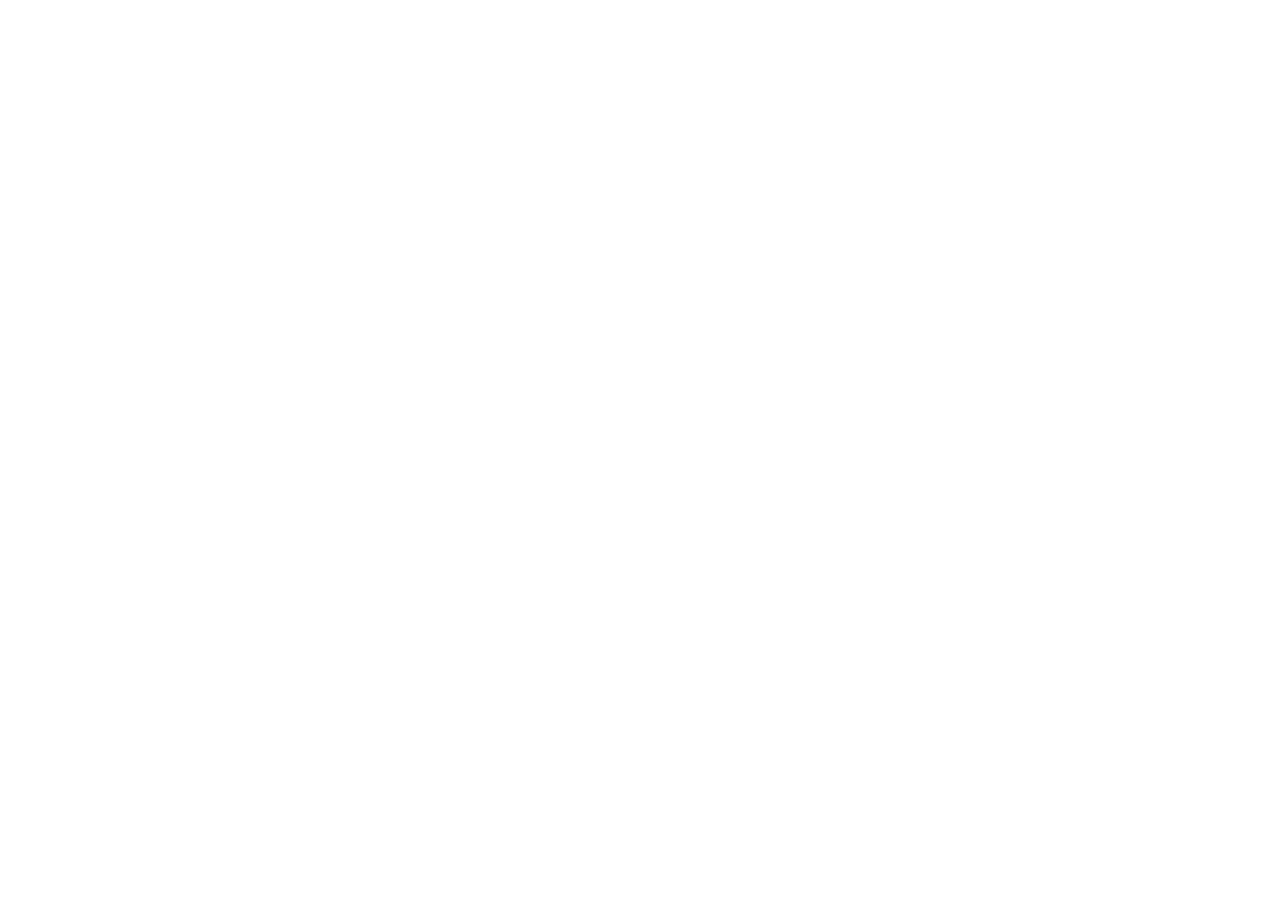
==== index.html @ 882a2c54 "Add files via upload" ====
<!DOCTYPE html>
<html lang="en">

<head>
    <meta charset="UTF-8">
    <meta http-equiv="X-UA-Compatible" content="IE=edge">
    <meta name="viewport" content="width=device-width, initial-scale=1.0">
    <title>Tomato</title>
    <link rel="stylesheet" href="style/style.css">
</head>

<body>
    <div class="container" id="container">

        <header></header>

        <section>
            <div class="dishes" id="dishes">

            </div>
        </section>
    </div>


</body>

</html>

<script type="module">
    let header = document.querySelector("header"); import {navbar} from "./components/navbar.js"; header.innerHTML = navbar();

</script>

<script>
    let dishe_div = document.getElementById("dishes");

    let url = "https://www.themealdb.com/api/json/v1/1/filter.php?a=indian";
    async function getData() {
        try {
            let res = await fetch(url);
            let data = await res.json();
            return data;
        } catch (err) {
            console.log('err: ', err);
        }
    }

    displayDishes()

    async function displayDishes() {
        let res = await getData();
        let dishes = res.meals
        console.log(dishes)

        dishes.map(function(item, index) {

            var card = document.createElement("div");
            card.setAttribute("class", "card")
            var h2 = document.createElement("h3");
            h2.innerHTML = item.strMeal;

            var img = document.createElement("img");
            img.setAttribute("src", item.strMealThumb)
            img.setAttribute("class", "dish-img")


            // var price = document.createElement("p");
            // let value = Math.floor(Math.random() * 2000);
            // price.innerHTML = `<b>Price:</b> ₹${value}`;

            card.append(img, h2)

            card.style.cursor = "pointer"
            card.addEventListener("click", () => {
                window.location.href = `/search.html?id=${item.idMeal}`;
            })
            dishe_div.append(card)
        })
    }


    window.onclick = function(event) {
        document.getElementById("results").style.display = " none"
    }
    async function searchItem() {
        try {
            let q = document.getElementById("search").value;
            let url = `https://www.themealdb.com/api/json/v1/1/search.php?s=${q}`;
            let res = await fetch(url);
            let data = await res.json();
            console.log(data.meals)
            searchResults(data.meals)
        } catch (err) {
            console.log('err: ', err);
        }
    }

    let bomb;
    let debounce = (func, delay) => {
        clearTimeout(bomb);

        bomb = setTimeout(() => {
            func()
        }, delay)
    }


    let searchResults = (data) => {
        let output = ""
        document.getElementById("results").style.display = "block"
        data.map((item) => {

            output += `
            <a href="/search.html?id=${item.idMeal}" >
            <div class="wrapper">
                <div class="itemImg">
                    <img src="${item.strMealThumb}" alt="">
                </div>
                <div class="itemTitle">
                    <h4>${item.strMeal}</h4>
                </div>
            </div></a>
            `;

        })
        document.getElementById("results").innerHTML = output
    }
</script>
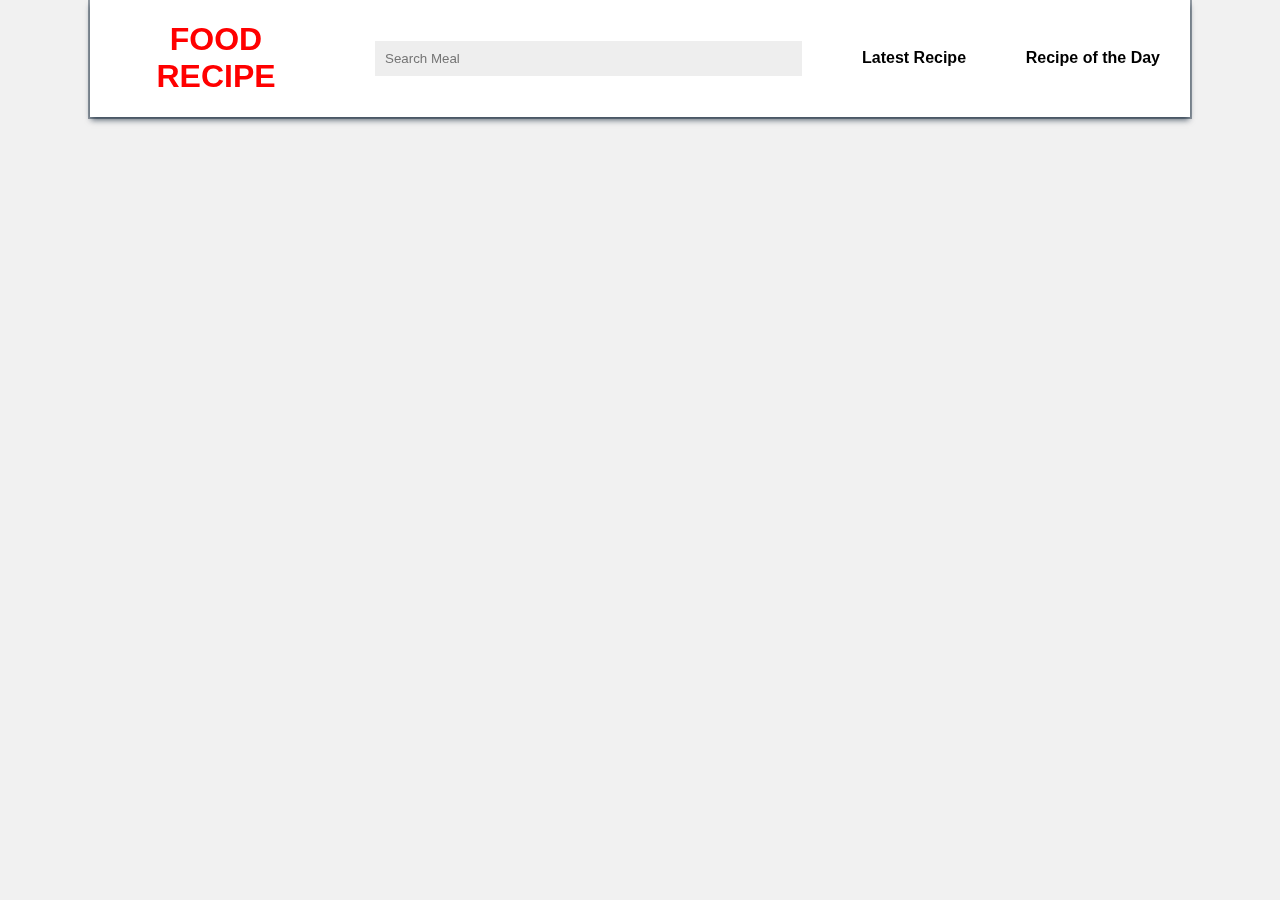
==== commit 145cbfb3: "Update index.html" ====
--- a/index.html
+++ b/index.html
@@ -111,7 +111,7 @@
         data.map((item) => {
 
             output += `
-            <a href="/search.html?id=${item.idMeal}" >
+            <a href="foodrecipe/search.html?id=${item.idMeal}" >
             <div class="wrapper">
                 <div class="itemImg">
                     <img src="${item.strMealThumb}" alt="">
@@ -125,4 +125,4 @@
         })
         document.getElementById("results").innerHTML = output
     }
-</script>+</script>
--- a/style/style.css
+++ b/style/style.css
@@ -0,0 +1,327 @@
+body {
+    font-family: Arial, Helvetica, sans-serif;
+    background-color: rgb(241, 241, 241);
+}
+
+.container {
+    max-width: 1100px;
+    margin: auto;
+}
+
+header {
+    width: 1100px;
+    max-width: 1100px;
+    position: fixed;
+    top: 0;
+}
+
+nav {
+    /* border: 2px dashed black; */
+    margin-bottom: 20px;
+    padding: 0px 20px;
+    background-color: white;
+    box-shadow: rgba(6, 24, 44, 0.4) 0px 0px 0px 2px, rgba(6, 24, 44, 0.65) 0px 4px 6px -1px, rgba(255, 255, 255, 0.08) 0px 1px 0px inset;
+}
+
+.wrap {
+    display: flex;
+    justify-content: space-between;
+    flex-wrap: wrap;
+    align-items: center;
+    text-align: center;
+}
+
+.logo {
+    width: 20%;
+}
+
+.search {
+    width: 40%;
+}
+
+.menu {
+    width: 30%;
+}
+
+#search {
+    width: 96%;
+    border: none;
+    background-color: rgb(238, 238, 238);
+    padding: 10px;
+    position: relative;
+}
+
+.results {
+    background-color: rgb(238, 238, 238);
+    width: 440px;
+    height: 300px;
+    position: absolute;
+    top: 0;
+    margin-top: 65px;
+    margin-left: 265px;
+    border: 2px solid black;
+    border-radius: 3px;
+    overflow: auto;
+    display: none;
+}
+
+
+/* .wrap div {
+    width: 33%;
+} */
+
+.menu ul {
+    list-style: none;
+    display: flex;
+    justify-content: space-between;
+    padding: 0px;
+}
+
+.menu ul li {
+    padding: 10px;
+    font-weight: 600;
+}
+
+section {
+    padding: 5px;
+    margin-top: 85px;
+    background-color: white;
+}
+
+.card {
+    background-color: white;
+    width: 22%;
+    padding: 10px;
+    margin: 10px 2px;
+    box-shadow: rgba(50, 50, 93, 0.25) 0px 2px 5px -1px, rgba(0, 0, 0, 0.3) 0px 1px 3px -1px;
+}
+
+.dishes {
+    display: flex;
+    justify-content: space-between;
+    flex-wrap: wrap;
+    padding: 5px;
+}
+
+.dish-img {
+    width: 100%;
+}
+
+p {
+    font-size: 14px;
+}
+
+.cartBtn {
+    font-size: 16px;
+    border: none;
+    color: white;
+    background-color: teal;
+    padding: 10px 0px;
+    width: 100%;
+    cursor: pointer;
+}
+
+a {
+    text-decoration: none;
+    color: black;
+}
+
+.wrapper {
+    display: flex;
+    align-items: center;
+    gap: 10px;
+}
+
+.wrapper:hover {
+    background-color: white;
+}
+
+.itemImg {
+    width: 20%;
+}
+
+.itemTitle {
+    width: 60%;
+}
+
+.wrapper div img {
+    width: 100%;
+}
+
+.card2 {
+    width: 100%;
+    display: flex;
+    justify-content: space-between;
+    flex-wrap: wrap;
+    gap: 10px;
+}
+
+.card2 div {
+    width: 49%;
+}
+
+@media screen and (min-width:610px) and (max-width:1000px) {
+    section {
+        padding: 5px;
+        margin-top: 35px;
+        background-color: white;
+    }
+    .container {
+        max-width: 1000px;
+        margin: auto;
+    }
+    .logo {
+        width: 100%;
+    }
+    .search {
+        width: 100%;
+    }
+    .menu {
+        width: 100%;
+    }
+    header {
+        width: auto;
+        position: relative;
+    }
+    .menu ul {
+        list-style: none;
+        display: flex;
+        justify-content: center;
+        gap: 10px;
+        padding: 0px 0px;
+    }
+    .card {
+        background-color: white;
+        width: 29%;
+        padding: 10px;
+        margin: 10px 2px;
+        box-shadow: rgba(50, 50, 93, 0.25) 0px 2px 5px -1px, rgba(0, 0, 0, 0.3) 0px 1px 3px -1px;
+    }
+    .results {
+        background-color: rgb(238, 238, 238);
+        height: 300px;
+        width: 92%;
+        position: absolute;
+        margin-top: 105px;
+        margin-left: 24px;
+        left: 0;
+        top: 0;
+        border: 2px solid black;
+        border-radius: 3px;
+        overflow: auto;
+        display: none;
+    }
+}
+
+@media screen and (min-width:530px) and (max-width: 609px) {
+    .card2 div {
+        width: 100%;
+    }
+    section {
+        padding: 5px;
+        margin-top: 35px;
+        background-color: white;
+    }
+    .container {
+        max-width: 1000px;
+        margin: auto;
+    }
+    .logo {
+        width: 100%;
+    }
+    .search {
+        width: 100%;
+    }
+    .menu {
+        width: 100%;
+    }
+    header {
+        width: auto;
+        position: relative;
+        text-align: center;
+    }
+    .menu ul {
+        list-style: none;
+        display: flex;
+        justify-content: center;
+        gap: 10px;
+        padding: 0px 0px;
+    }
+    .card {
+        background-color: white;
+        width: 45%;
+        padding: 10px;
+        margin: 10px 2px;
+        box-shadow: rgba(50, 50, 93, 0.25) 0px 2px 5px -1px, rgba(0, 0, 0, 0.3) 0px 1px 3px -1px;
+    }
+    .results {
+        background-color: rgb(238, 238, 238);
+        height: 300px;
+        width: 92%;
+        position: absolute;
+        margin-top: 105px;
+        margin-left: 24px;
+        left: 0;
+        top: 0;
+        border: 2px solid black;
+        border-radius: 3px;
+        overflow: auto;
+        display: none;
+    }
+}
+
+@media screen and (max-width: 529px) {
+    .card2 div {
+        width: 100% !important;
+    }
+    section {
+        padding: 5px;
+        margin-top: 35px;
+        background-color: white;
+    }
+    .container {
+        max-width: 1000px;
+        margin: auto;
+    }
+    .logo {
+        width: 100%;
+    }
+    .search {
+        width: 100%;
+    }
+    .menu {
+        width: 100%;
+    }
+    header {
+        width: auto;
+        position: relative;
+    }
+    .menu ul {
+        list-style: none;
+        display: flex;
+        justify-content: center;
+        gap: 10px;
+        padding: 0px 0px;
+    }
+    .card {
+        background-color: white;
+        width: 100%;
+        padding: 10px;
+        margin: 10px 2px;
+        box-shadow: rgba(50, 50, 93, 0.25) 0px 2px 5px -1px, rgba(0, 0, 0, 0.3) 0px 1px 3px -1px;
+    }
+    .results {
+        background-color: rgb(238, 238, 238);
+        height: 300px;
+        width: 88%;
+        position: absolute;
+        margin-top: 105px;
+        margin-left: 24px;
+        left: 0;
+        top: 0;
+        border: 2px solid black;
+        border-radius: 3px;
+        overflow: auto;
+        display: none;
+    }
+}